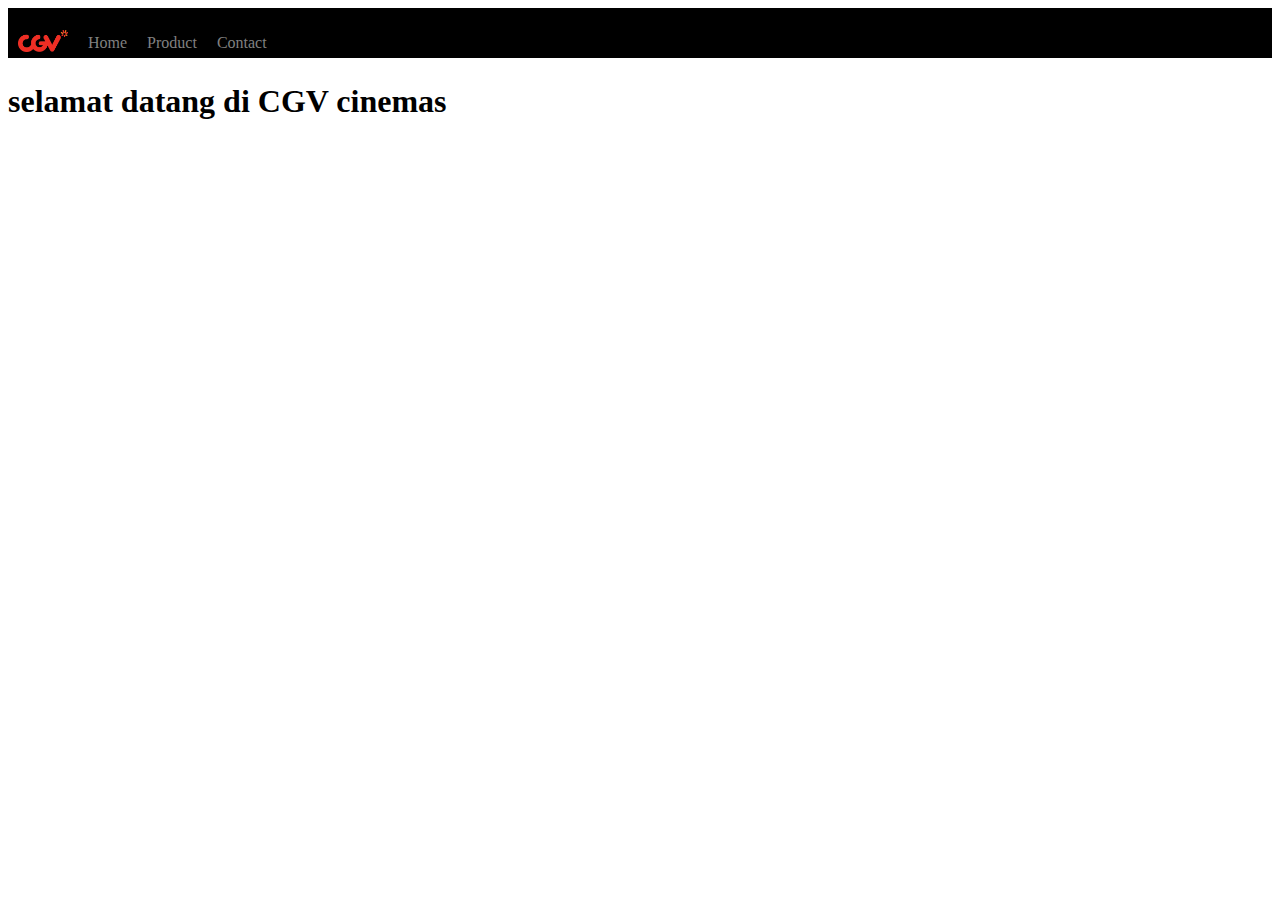
==== landing page/index.html @ 1a82967d "Add files via upload" ====
<!DOCTYPE html>
<html lang="en">
<head>
    <meta charset="UTF-8">
    <meta http-equiv="X-UA-Compatible" content="IE=edge">
    <meta name="viewport" content="width=<device-width>, initial-scale=1.0">
    <title>Document</title>
</head>
<body>
    <div class="navbar">
        <iframe src="navbar.html" frameborder="0" width="100%" height="50"></iframe>
    </div>
    <div class="content">
        <h1>selamat datang di CGV cinemas</h1>
    </div>
</body>
</html>
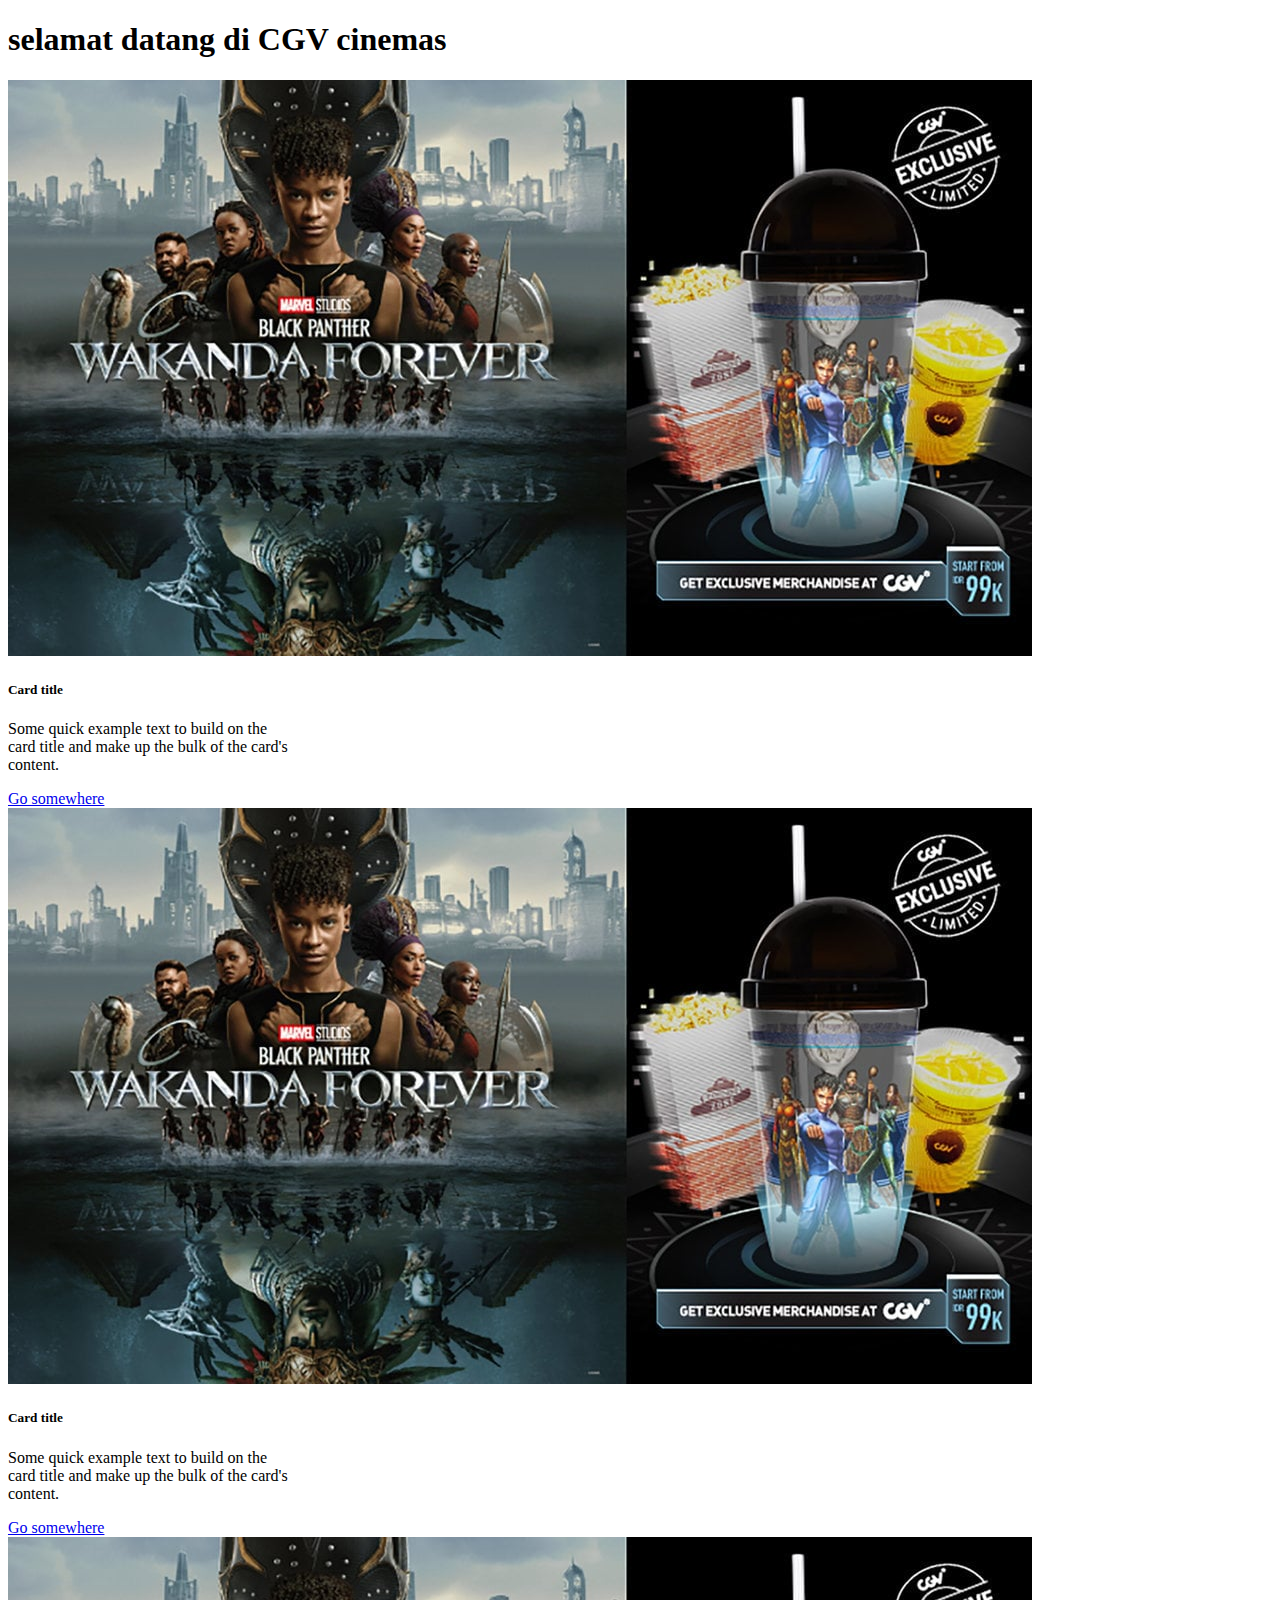
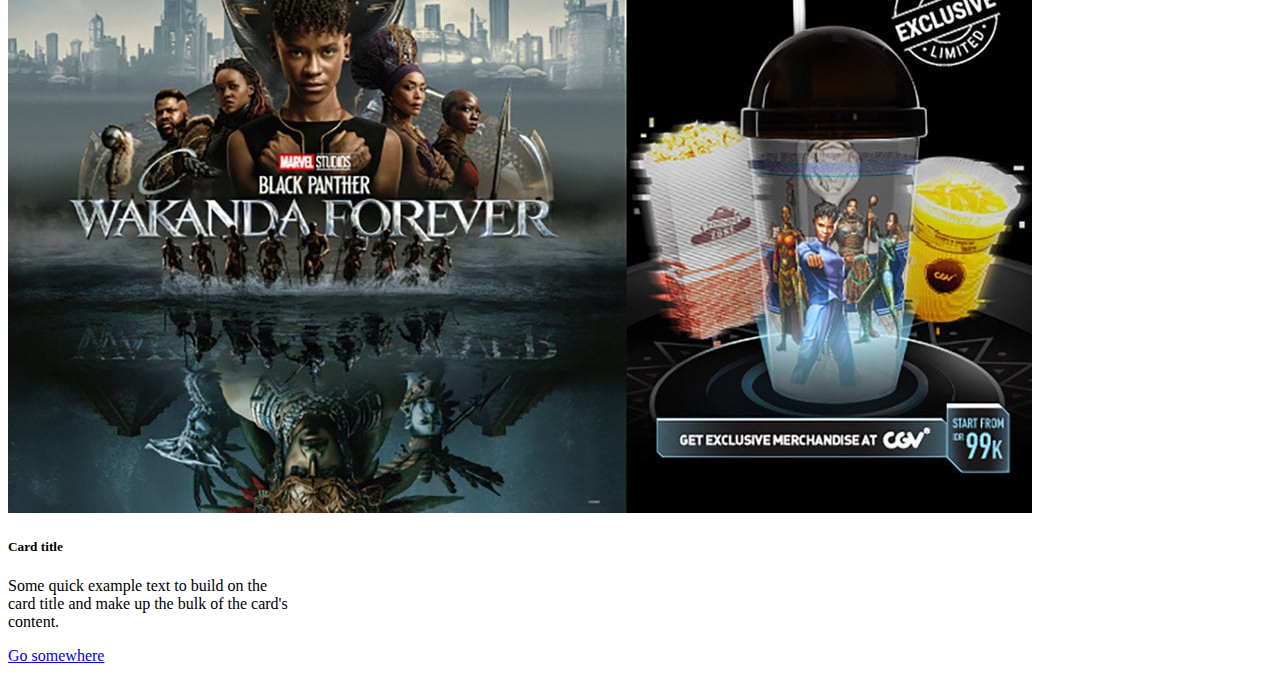
==== commit 6d3414c0: "Add files via upload" ====
--- a/landing page/index.html
+++ b/landing page/index.html
@@ -5,13 +5,37 @@
     <meta http-equiv="X-UA-Compatible" content="IE=edge">
     <meta name="viewport" content="width=<device-width>, initial-scale=1.0">
     <title>Document</title>
+    <link href="https://cdn.jsdelivr.net/npm/bootstrap@5.3.2/dist/css/bootstrap.min.css" rel="stylesheet" integrity="sha384-T3c6CoIi6uLrA9TneNEoa7RxnatzjcDSCmG1MXxSR1GAsXEV/Dwwykc2MPK8M2HN" crossorigin="anonymous">
 </head>
 <body>
-    <div class="navbar">
-        <iframe src="navbar.html" frameborder="0" width="100%" height="50"></iframe>
-    </div>
     <div class="content">
         <h1>selamat datang di CGV cinemas</h1>
+        <div class="d-flex flex-row">
+            <div class="card" style="width: 18rem;">
+            <img src="cgv-black-panther_ratio-16x9.jpg" class="card-img-top" alt="CGV">
+            <div class="card-body">
+              <h5 class="card-title">Card title</h5>
+              <p class="card-text">Some quick example text to build on the card title and make up the bulk of the card's content.</p>
+              <a href="#" class="btn btn-primary">Go somewhere</a>
+            </div>
+          </div>
+            <div class="card" style="width: 18rem;">
+            <img src="cgv-black-panther_ratio-16x9.jpg" class="card-img-top" alt="CGV">
+            <div class="card-body">
+              <h5 class="card-title">Card title</h5>
+              <p class="card-text">Some quick example text to build on the card title and make up the bulk of the card's content.</p>
+              <a href="#" class="btn btn-primary">Go somewhere</a>
+            </div>
+          </div>
+            <div class="card" style="width: 18rem;">
+            <img src="cgv-black-panther_ratio-16x9.jpg" class="card-img-top" alt="CGV">
+            <div class="card-body">
+                  <h5 class="card-title">Card title</h5>
+                  <p class="card-text">Some quick example text to build on the card title and make up the bulk of the card's content.</p>
+                  <a href="#" class="btn btn-primary">Go somewhere</a>
+            </div>
+          </div>
+        
     </div>
 </body>
 </html>